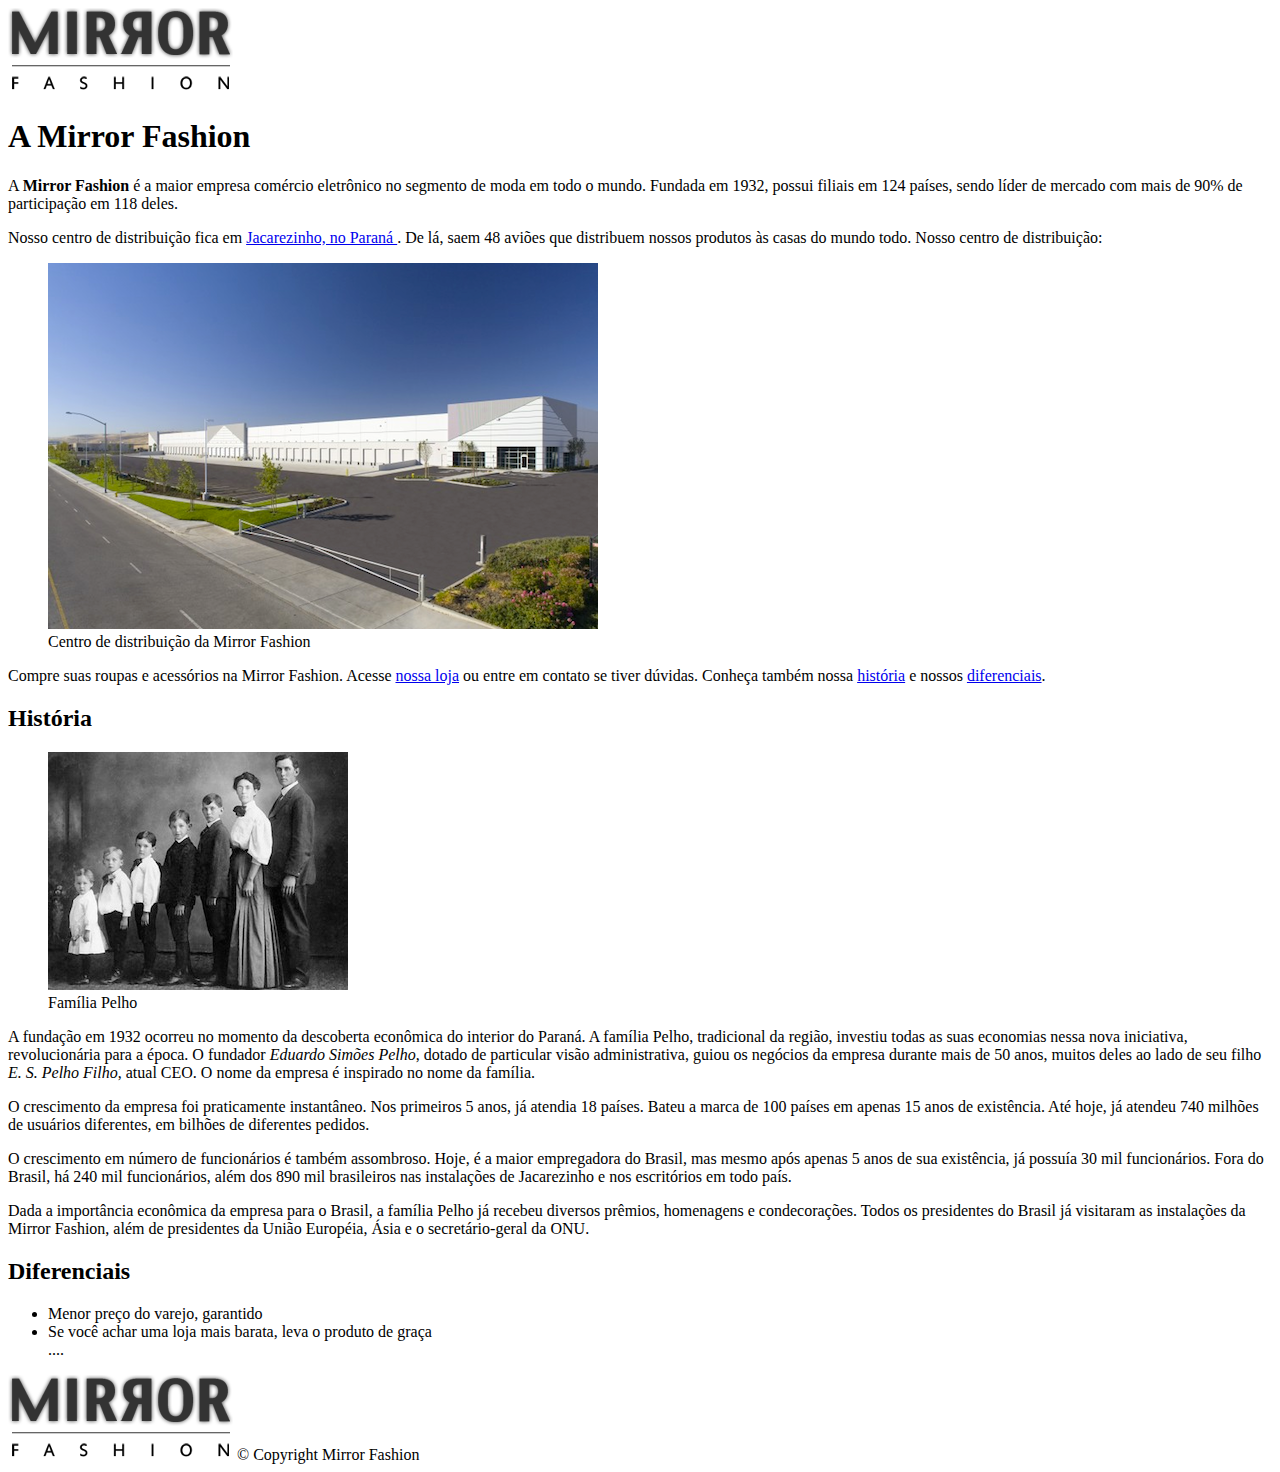
==== index.html @ ade09ff6 "atividade final" ====
<!DOCTYPE	html>
<html>
	<head>
        <link rel="stylesheet" href="CSS/estilos.css">
        <meta	charset="utf-8">
        <title>Sobre	a	Mirror	Fashion</title>
		</head>
		<body>
			<img	src="img\logo.png" alt="Logo	da	Mirror	Fashion">
			<h1>A	Mirror	Fashion</h1>
			<p>
			A	<strong>Mirror	Fashion</strong>	é	a	maior	empresa	comércio	eletrônico	no	segmento	de
			moda	em	todo	o	mundo.	Fundada	em	1932,	possui	filiais	em	124	países,	sendo	líder	de
			mercado	com	mais	de	90%	de	participação	em	118	deles.
			</p>
			<p>
			Nosso	centro	de	distribuição	fica	em	<a	href="https://maps.google.com.br/?q=Jacarezinho">
                                Jacarezinho,	no	Paraná
        </a>.	De	lá,	saem	48	aviões	que
			distribuem	nossos	produtos	às	casas	do	mundo	todo.	Nosso	centro	de	distribuição:
			</p>
                        <figure id="centro-distribuicao">
                        <img	src="img/centro-distribuicao.png"
                                        alt="Foto	do	centro	de	distribuição	da	Mirror	Fashion">
                        <figcaption>Centro	de	distribuição	da	Mirror	Fashion</figcaption>
                        </figure>
                        <p>
                        Compre	suas	roupas	e	acessórios	na	Mirror	Fashion.	Acesse		<a	href="index.html">nossa	loja</a>	ou	entre	em	contato
                        se	tiver	dúvidas.	Conheça	também	nossa	<a	href="#historia">história</a>	e
                        nossos	<a	href="#diferenciais">diferenciais</a>.
                        </p>
                        <h2 id>História</h2>
                        <figure id="familia-pelho">
                        <img	src="img/familia-pelho.jpg" alt="Foto	da	família	Pelho">
                        <figcaption>Família	Pelho</figcaption>
                        </figure>
                        <p>
                        A	fundação	em	1932	ocorreu	no	momento	da	descoberta	econômica	do	interior	do	Paraná.	A
                        família	Pelho,	tradicional	da	região,	investiu	todas	as	suas	economias	nessa	nova
                        iniciativa,	revolucionária	para	a	época.	O	fundador	<em>Eduardo	Simões	Pelho</em>,
                        dotado	de	particular	visão	administrativa,	guiou	os	negócios	da	empresa	durante	mais
                        de	50	anos,	muitos	deles	ao	lado	de	seu	filho	<em>E.	S.	Pelho	Filho</em>,	atual	CEO.
                        O	nome	da	empresa	é	inspirado	no	nome	da	família.
                 </p>
                 <p>
                        O	crescimento	da	empresa	foi	praticamente	instantâneo.	Nos	primeiros	5	anos,	já	atendia
                        18	países.	Bateu	a	marca	de	100	países	em	apenas	15	anos	de	existência.	Até	hoje,	já
                        atendeu	740	milhões	de	usuários	diferentes,	em	bilhões	de	diferentes	pedidos.
                </p>
                <p>
                        O	crescimento	em	número	de	funcionários	é	também	assombroso.	Hoje,	é	a	maior	empregadora
                        do	Brasil,	mas	mesmo	após	apenas	5	anos	de	sua	existência,	já	possuía	30	mil	funcionários.
                        Fora	do	Brasil,	há	240	mil	funcionários,	além	dos	890	mil	brasileiros	nas	instalações	de
                        Jacarezinho	e	nos	escritórios	em	todo	país.
                </p>
                <p>
                        Dada	a	importância	econômica	da	empresa	para	o	Brasil,	a	família	Pelho	já	recebeu	diversos
                        prêmios,	homenagens	e	condecorações.	Todos	os	presidentes	do	Brasil	já	visitaram	as
                        instalações	da	Mirror	Fashion,	além	de	presidentes	da	União	Européia,	Ásia	e	o
                        secretário-geral	da	ONU.
                </p>
                <h2 id>Diferenciais</h2>
                <ul>
			<li>Menor	preço	do	varejo,	garantido</li>
			<li>Se	você	achar	uma	loja	mais	barata,	leva	o	produto	de	graça</li>
			....
</ul>
<div	id="rodape">
        <img	src="img/logo.png" alt="Logo	da	Mirror	Fashion">
        &copy;	Copyright	Mirror	Fashion
</div>
        </body>
</html>
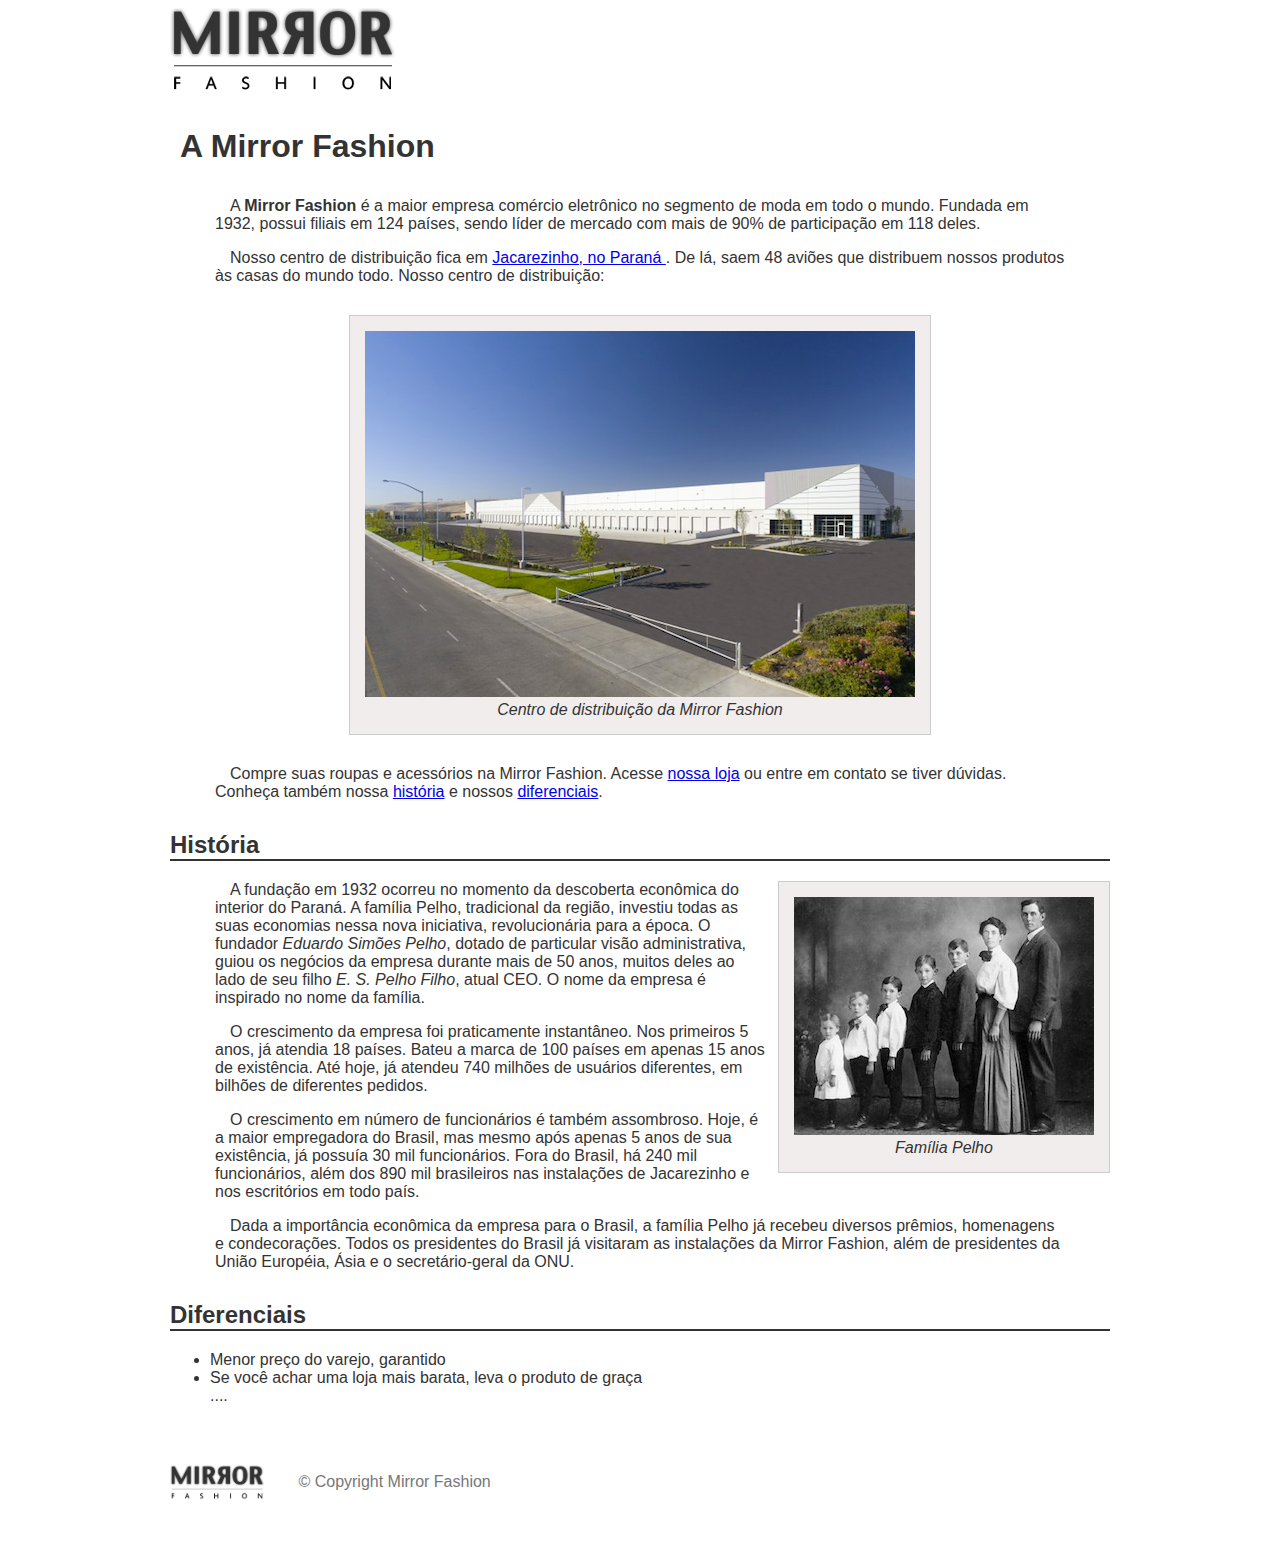
==== commit 15508802: "Update index.html" ====
--- a/index.html
+++ b/index.html
@@ -1,7 +1,7 @@
 <!DOCTYPE	html>
 <html>
 	<head>
-        <link rel="stylesheet" href="CSS/estilos.css">
+        <link rel="stylesheet" href="css/estilos.css">
         <meta	charset="utf-8">
         <title>Sobre	a	Mirror	Fashion</title>
 		</head>
@@ -70,4 +70,4 @@
         &copy;	Copyright	Mirror	Fashion
 </div>
         </body>
-</html>+</html>
--- a/css/estilos.css
+++ b/css/estilos.css
@@ -0,0 +1,50 @@
+body	{
+    color: #333333;
+    font-family: "Lucida	Sans	Unicode",	"Lucida	Grande",	sans-serif;
+	margin-left:	auto;
+	margin-right:	auto;
+	width: 940px;
+
+}
+
+h1 {
+padding: 10px;
+}
+h2	{
+            border-bottom: 2px	solid	#333333;
+            margin-top: 30px;
+}
+
+figure	{
+    background-color: #F2EDED;
+    border: 1px	solid	#ccc;
+    text-align:	center;
+    padding: 15px;
+    margin: 30px;
+}
+figcaption	{
+font-style:	italic;}
+
+p{
+    padding: 0 45px;
+    text-indent: 15px;
+}
+#centro-distribuicao{
+    margin-left:	auto;
+	margin-right:	auto;
+	width: 550px;
+}
+#rodape	{
+    color: #777;
+    margin: 30px 0;
+    padding: 30px 0;
+}
+#rodape img	{
+    margin-right: 30px;
+    vertical-align:	middle;
+    width: 94px;
+}
+#familia-pelho	{
+    float:	right;
+    margin: 0 0 10px 10px;
+}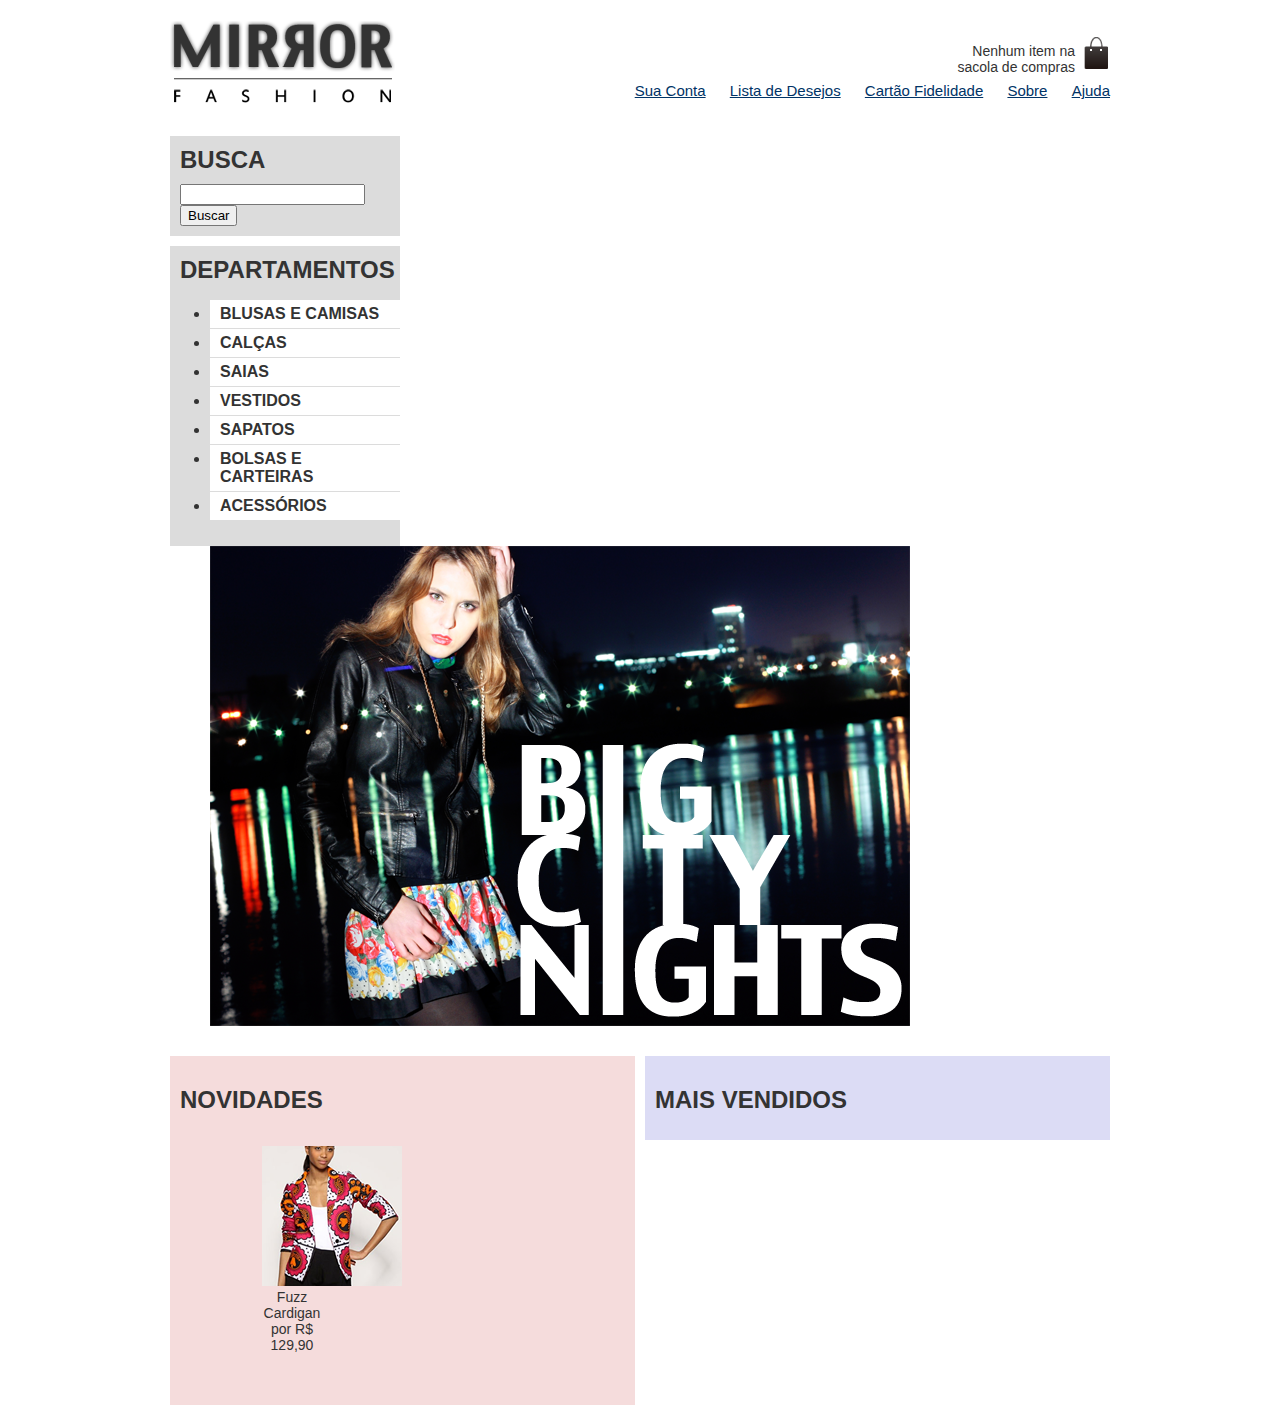
==== commit 51ebcdb9: "continuação da apostila da caelum" ====
--- a/index.html
+++ b/index.html
@@ -1,73 +1,81 @@
-<!DOCTYPE	html>
-<html>
-	<head>
-        <link rel="stylesheet" href="css/estilos.css">
-        <meta	charset="utf-8">
-        <title>Sobre	a	Mirror	Fashion</title>
-		</head>
-		<body>
-			<img	src="img\logo.png" alt="Logo	da	Mirror	Fashion">
-			<h1>A	Mirror	Fashion</h1>
-			<p>
-			A	<strong>Mirror	Fashion</strong>	é	a	maior	empresa	comércio	eletrônico	no	segmento	de
-			moda	em	todo	o	mundo.	Fundada	em	1932,	possui	filiais	em	124	países,	sendo	líder	de
-			mercado	com	mais	de	90%	de	participação	em	118	deles.
-			</p>
-			<p>
-			Nosso	centro	de	distribuição	fica	em	<a	href="https://maps.google.com.br/?q=Jacarezinho">
-                                Jacarezinho,	no	Paraná
-        </a>.	De	lá,	saem	48	aviões	que
-			distribuem	nossos	produtos	às	casas	do	mundo	todo.	Nosso	centro	de	distribuição:
-			</p>
-                        <figure id="centro-distribuicao">
-                        <img	src="img/centro-distribuicao.png"
-                                        alt="Foto	do	centro	de	distribuição	da	Mirror	Fashion">
-                        <figcaption>Centro	de	distribuição	da	Mirror	Fashion</figcaption>
-                        </figure>
-                        <p>
-                        Compre	suas	roupas	e	acessórios	na	Mirror	Fashion.	Acesse		<a	href="index.html">nossa	loja</a>	ou	entre	em	contato
-                        se	tiver	dúvidas.	Conheça	também	nossa	<a	href="#historia">história</a>	e
-                        nossos	<a	href="#diferenciais">diferenciais</a>.
-                        </p>
-                        <h2 id>História</h2>
-                        <figure id="familia-pelho">
-                        <img	src="img/familia-pelho.jpg" alt="Foto	da	família	Pelho">
-                        <figcaption>Família	Pelho</figcaption>
-                        </figure>
-                        <p>
-                        A	fundação	em	1932	ocorreu	no	momento	da	descoberta	econômica	do	interior	do	Paraná.	A
-                        família	Pelho,	tradicional	da	região,	investiu	todas	as	suas	economias	nessa	nova
-                        iniciativa,	revolucionária	para	a	época.	O	fundador	<em>Eduardo	Simões	Pelho</em>,
-                        dotado	de	particular	visão	administrativa,	guiou	os	negócios	da	empresa	durante	mais
-                        de	50	anos,	muitos	deles	ao	lado	de	seu	filho	<em>E.	S.	Pelho	Filho</em>,	atual	CEO.
-                        O	nome	da	empresa	é	inspirado	no	nome	da	família.
-                 </p>
-                 <p>
-                        O	crescimento	da	empresa	foi	praticamente	instantâneo.	Nos	primeiros	5	anos,	já	atendia
-                        18	países.	Bateu	a	marca	de	100	países	em	apenas	15	anos	de	existência.	Até	hoje,	já
-                        atendeu	740	milhões	de	usuários	diferentes,	em	bilhões	de	diferentes	pedidos.
+<!DOCTYPE html>
+<html lang="pt-br">
+<head>
+    <meta charset="UTF-8">
+    <meta name="viewport" content="width=device-width, initial-scale=1.0">
+    <title>Mirror Fashion</title>
+    <link rel="stylesheet" href="css/estilos.css">
+    <link	rel="stylesheet" href="css/reset.css">
+</head>
+<body>
+    <header class="container">
+                <h1><img	src="img/logo.png" alt="Logo	da	Mirror	Fashion"></h1>
+                <p	class="sacola">
+                        Nenhum	item	na	sacola	de	compras
                 </p>
-                <p>
-                        O	crescimento	em	número	de	funcionários	é	também	assombroso.	Hoje,	é	a	maior	empregadora
-                        do	Brasil,	mas	mesmo	após	apenas	5	anos	de	sua	existência,	já	possuía	30	mil	funcionários.
-                        Fora	do	Brasil,	há	240	mil	funcionários,	além	dos	890	mil	brasileiros	nas	instalações	de
-                        Jacarezinho	e	nos	escritórios	em	todo	país.
-                </p>
-                <p>
-                        Dada	a	importância	econômica	da	empresa	para	o	Brasil,	a	família	Pelho	já	recebeu	diversos
-                        prêmios,	homenagens	e	condecorações.	Todos	os	presidentes	do	Brasil	já	visitaram	as
-                        instalações	da	Mirror	Fashion,	além	de	presidentes	da	União	Européia,	Ásia	e	o
-                        secretário-geral	da	ONU.
-                </p>
-                <h2 id>Diferenciais</h2>
-                <ul>
-			<li>Menor	preço	do	varejo,	garantido</li>
-			<li>Se	você	achar	uma	loja	mais	barata,	leva	o	produto	de	graça</li>
-			....
-</ul>
-<div	id="rodape">
-        <img	src="img/logo.png" alt="Logo	da	Mirror	Fashion">
-        &copy;	Copyright	Mirror	Fashion
+                <nav	class="menu-opcoes">
+                        <ul>
+                                <li><a	href="#">Sua	Conta</a></li>
+                                <li><a	href="#">Lista	de	Desejos</a></li>
+                                <li><a	href="#">Cartão	Fidelidade</a></li>
+                                <li><a	href="sobre.html">Sobre</a></li>
+                                <li><a	href="#">Ajuda</a></li>
+                        </ul>
+                </nav>
+    </header>
+    <div	class="container destaque">
+        <section	class="busca">
+            <h2>Busca</h2>
+            <form>
+                <input	type="search">
+                 <button>Buscar</button>
+            </form>
+        </section>
+        <section	class="menu-departamentos">
+            <h2>Departamentos</h2>
+                <nav>
+                     <ul>
+                        <li><a	href="#">Blusas	e	Camisas</a></li>
+                        <li><a	href="#">Calças</a></li>
+                        <li><a	href="#">Saias</a></li>
+                        <li><a	href="#">Vestidos</a></li>
+                         <li><a	href="#">Sapatos</a></li>
+                        <li><a	href="#">Bolsas	e	Carteiras</a></li>
+                        <li><a	href="#">Acessórios</a></li>
+                    </ul>
+                </nav>
+        </section>
+        <section	class="banner-destaque">
+                <figure>
+                    <img	src="img/destaque-home.png" alt="Promoção:	Big	City	Night">
+                </figure>
+        </section>
 </div>
-        </body>
-</html>
+<div	class="container paineis">
+    <section	class="painel novidades">
+        <h2>Novidades</h2>
+        <ol>
+                    <!--	primeiro	produto	-->
+                    <li>
+                            <a	href="produto.html">
+                                    <figure>
+                                            <img	src="img/produtos/miniatura1.png" alt="miniatura1">
+                                            <figcaption>Fuzz	Cardigan	por	R$	129,90</figcaption>
+                                    </figure>
+                            </a>
+                    </li>
+                    <!--	fim	do	primeiro	produto	-->
+                    <!--	coloque	mais	produtos	aqui!	-->
+        </ol>
+        </section>
+        <section	class="painel	mais-vendidos">
+            <h2>Mais	Vendidos</h2>
+            <ol>
+                        <!--	coloque	vários	produtos	aqui	-->
+            </ol>
+            </section>        
+    
+</div>
+
+    </body>
+</html>--- a/css/estilos.css
+++ b/css/estilos.css
@@ -1,50 +1,115 @@
 body	{
     color: #333333;
     font-family: "Lucida	Sans	Unicode",	"Lucida	Grande",	sans-serif;
-	margin-left:	auto;
-	margin-right:	auto;
-	width: 940px;
+}
+.sacola{
+    background-image: url(../img/sacola.png);
+    background-repeat: no-repeat;
+    background-position: top right;
+    font-size: 14px;
+    padding-right: 35px;
+    text-align: right;
+    width: 140px;
+    padding-top: 8px;
+    position: absolute;
+    top: 0;
+    right: 0;
+}
+header{
+    position: relative;
+}
+.menu-opcoes{
+position: absolute;
+bottom: 0;
+right: 0;
+}
+.menu-opcoes ul	{
+    font-size: 15px;
+}
+.menu-opcoes a	{
+        color: #003366;
+}
+.menu-opcoes ul li {
+display: inline;
+margin-left: 20px;
+}
+.container	{
+    margin: 0	auto;
+    width: 940px;
+}
+.logotipo	{
+    position:	relative;
+    top: 20px;
+    left: 50px;
+}
+.busca,
+.menu-departamentos	{
+    background-color: #DCDCDC;
+    font-weight: bold;
+    text-transform:	uppercase;
+    margin-right: 10px;
+    width: 230px;
+    float: left;
 
 }
-
-h1 {
-padding: 10px;
+.menu-departamentos	{
+    text-transform: uppercase;
+    margin-top: 10px;
+    padding-bottom: 10px;
+    clear: left;
 }
-h2	{
-            border-bottom: 2px	solid	#333333;
-            margin-top: 30px;
+.item-menu	{
+    text-decoration:	none;
 }
-
-figure	{
-    background-color: #F2EDED;
-    border: 1px	solid	#ccc;
+.busca h2,
+.busca form,
+.menu-departamentos h2	{
+			margin: 10px;
+	}
+.menu-departamentos li	{
+			background-color:	white;
+			margin-bottom: 1px;
+			padding: 5px 10px;
+	}
+.menu-departamentos a	{
+			color: #333333;
+			text-decoration:	none;
+    }
+busca input[type=search]	{
+        width: 170px;
+}
+.banner-destaque{
+    margin-top: 10px;
+}
+.painel li	{
+    display:	inline-block;
+    vertical-align:	top;
+    width: 140px;
+    margin: 2px;
+    padding-bottom: 10px;
+}
+.painel	{
+    margin: 10px 0;
+    padding: 10px;
+    width: 445px;
+}
+.painel h2	{
+    font-size: 24px;
+    font-weight:	bold;
+    text-transform:	uppercase;
+    margin-bottom: 10px;
+}
+.painel a	{
+    color: #333;
+    font-size: 14px;
     text-align:	center;
-    padding: 15px;
-    margin: 30px;
+    text-decoration:	none;
 }
-figcaption	{
-font-style:	italic;}
-
-p{
-    padding: 0 45px;
-    text-indent: 15px;
+.novidades	{
+    background-color: #F5DCDC;
+    float:	left;
 }
-#centro-distribuicao{
-    margin-left:	auto;
-	margin-right:	auto;
-	width: 550px;
-}
-#rodape	{
-    color: #777;
-    margin: 30px 0;
-    padding: 30px 0;
-}
-#rodape img	{
-    margin-right: 30px;
-    vertical-align:	middle;
-    width: 94px;
-}
-#familia-pelho	{
+.mais-vendidos	{
+    background-color: #DCDCF5;
     float:	right;
-    margin: 0 0 10px 10px;
 }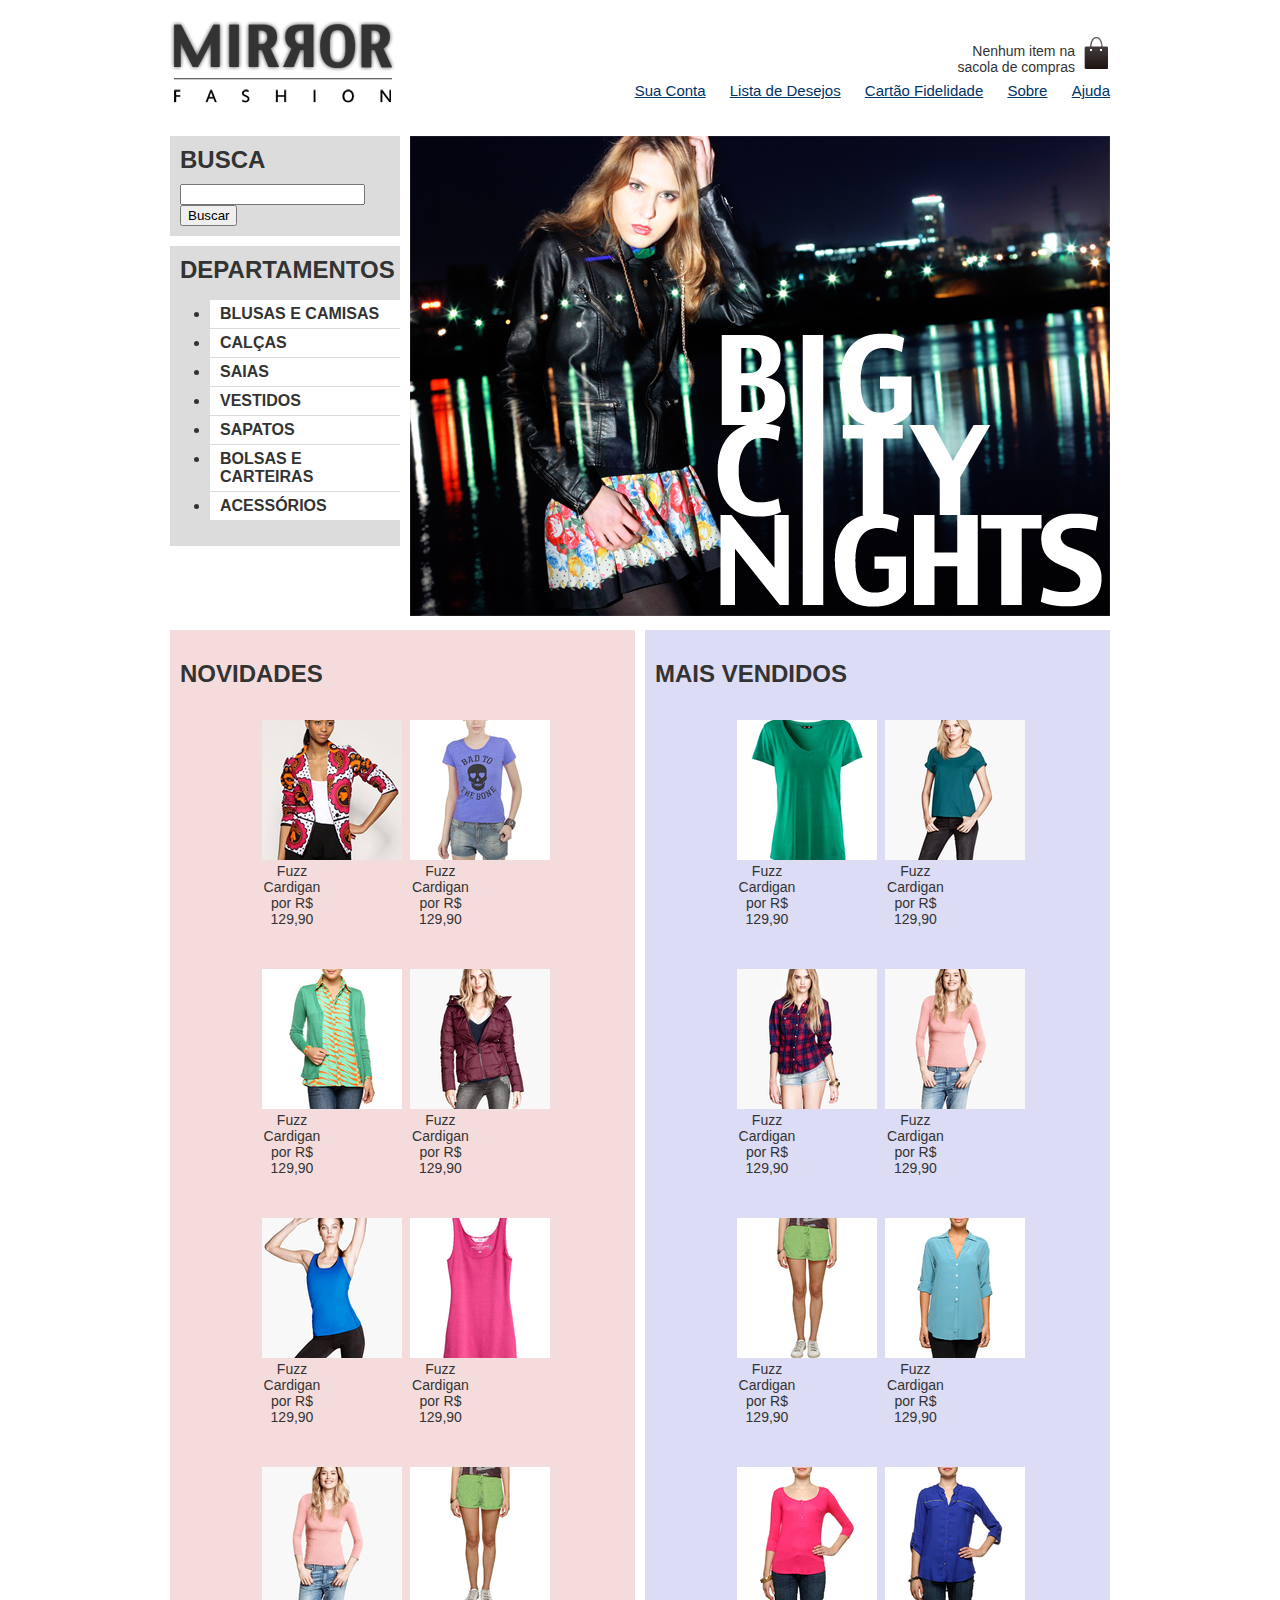
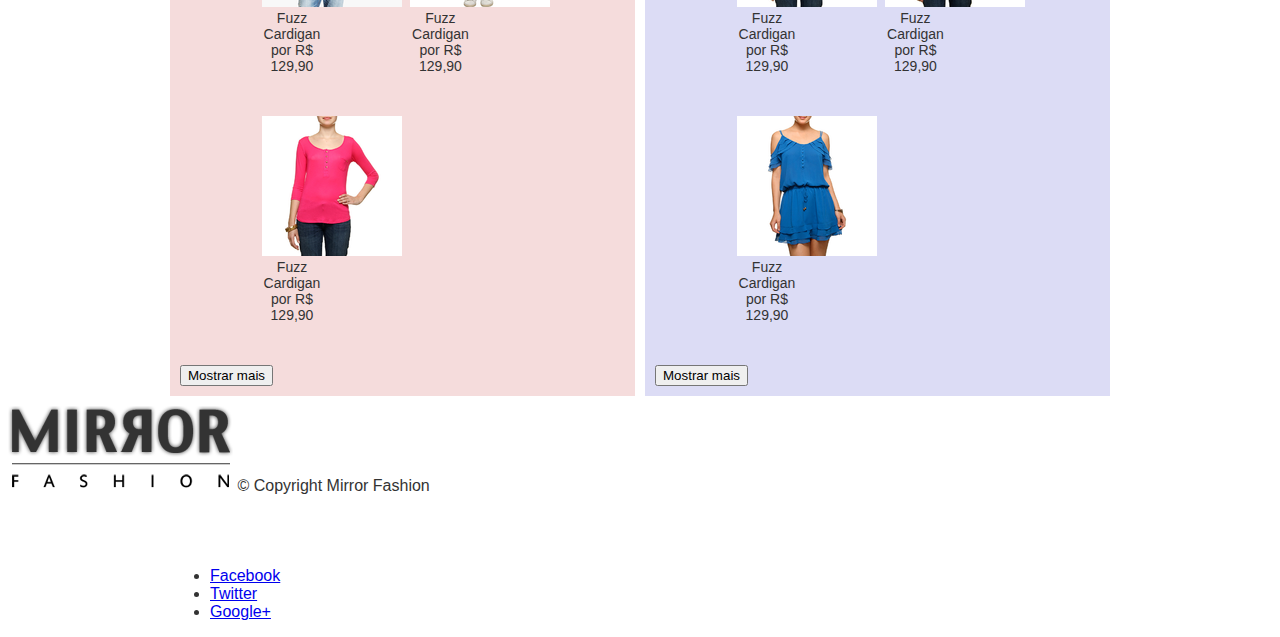
==== commit 0e940cca: "inclusao das imagens" ====
--- a/index.html
+++ b/index.html
@@ -31,51 +31,195 @@
                  <button>Buscar</button>
             </form>
         </section>
-        <section	class="menu-departamentos">
+        <section class="menu-departamentos">
             <h2>Departamentos</h2>
-                <nav>
-                     <ul>
-                        <li><a	href="#">Blusas	e	Camisas</a></li>
-                        <li><a	href="#">Calças</a></li>
-                        <li><a	href="#">Saias</a></li>
-                        <li><a	href="#">Vestidos</a></li>
-                         <li><a	href="#">Sapatos</a></li>
-                        <li><a	href="#">Bolsas	e	Carteiras</a></li>
-                        <li><a	href="#">Acessórios</a></li>
-                    </ul>
-                </nav>
+            <nav>
+                <ul>
+                    <li><a href="#">Blusas e Camisas</a></li>
+                    <li><a href="#">Calças</a></li>
+                    <li><a href="#">Saias</a></li>
+                    <li><a href="#">Vestidos</a></li>
+                    <li><a href="#">Sapatos</a></li>
+                    <li><a href="#">Bolsas e Carteiras</a></li>
+                    <li><a href="#">Acessórios</a></li>
+                </ul>
+            </nav>
+        </section> 
+    <img src="img/destaque-home.png" alt="Promoção: Big City Night">
+    </div>
+    <div class="container paineis">
+        <section class="painel novidades">
+            <h2>Novidades</h2>
+            <ol>
+                <li>
+                    <a href="produto.html">
+                        <figure>
+                            <img src="img/produtos/miniatura1.png">
+                            <figcaption>Fuzz Cardigan por R$ 129,90</figcaption>
+                        </figure>
+                    </a>
+                </li>
+                <li>
+                    <a href="produto.html">
+                        <figure>
+                            <img src="img/produtos/miniatura2.png">
+                            <figcaption>Fuzz Cardigan por R$ 129,90</figcaption>
+                        </figure>
+                    </a>
+                </li>
+                <li>
+                    <a href="produto.html">
+                        <figure>
+                            <img src="img/produtos/miniatura3.png">
+                            <figcaption>Fuzz Cardigan por R$ 129,90</figcaption>
+                        </figure>
+                    </a>
+                </li>
+                <li>
+                    <a href="produto.html">
+                        <figure>
+                            <img src="img/produtos/miniatura4.png">
+                            <figcaption>Fuzz Cardigan por R$ 129,90</figcaption>
+                        </figure>
+                    </a>
+                </li>
+                <li>
+                    <a href="produto.html">
+                        <figure>
+                            <img src="img/produtos/miniatura5.png">
+                            <figcaption>Fuzz Cardigan por R$ 129,90</figcaption>
+                        </figure>
+                    </a>
+                </li>
+                <li>
+                    <a href="produto.html">
+                        <figure>
+                            <img src="img/produtos/miniatura6.png">
+                            <figcaption>Fuzz Cardigan por R$ 129,90</figcaption>
+                        </figure>
+                    </a>
+                </li>
+                <li>
+                    <a href="produto.html">
+                        <figure>
+                            <img src="img/produtos/miniatura10.png">
+                            <figcaption>Fuzz Cardigan por R$ 129,90</figcaption>
+                        </figure>
+                    </a>
+                </li>
+                <li>
+                    <a href="produto.html">
+                        <figure>
+                            <img src="img/produtos/miniatura11.png">
+                            <figcaption>Fuzz Cardigan por R$ 129,90</figcaption>
+                        </figure>
+                    </a>
+                </li>
+                <li>
+                    <a href="produto.html">
+                        <figure>
+                            <img src="img/produtos/miniatura13.png">
+                            <figcaption>Fuzz Cardigan por R$ 129,90</figcaption>
+                        </figure>
+                    </a>
+                </li>
+            </ol>
+            <button type="button">Mostrar mais</button>
         </section>
-        <section	class="banner-destaque">
-                <figure>
-                    <img	src="img/destaque-home.png" alt="Promoção:	Big	City	Night">
-                </figure>
+
+        <section class="painel mais-vendidos">
+            <h2>Mais Vendidos</h2>
+            <ol>
+                <li>
+                    <a href="produto.html">
+                        <figure>
+                            <img src="img/produtos/miniatura7.png">
+                            <figcaption>Fuzz Cardigan por R$ 129,90</figcaption>
+                        </figure>
+                    </a>
+                </li>
+                <li>
+                    <a href="produto.html">
+                        <figure>
+                            <img src="img/produtos/miniatura8.png">
+                            <figcaption>Fuzz Cardigan por R$ 129,90</figcaption>
+                        </figure>
+                    </a>
+                </li>
+                <li>
+                    <a href="produto.html">
+                        <figure>
+                            <img src="img/produtos/miniatura9.png">
+                            <figcaption>Fuzz Cardigan por R$ 129,90</figcaption>
+                        </figure>
+                    </a>
+                </li>
+                <li>
+                    <a href="produto.html">
+                        <figure>
+                            <img src="img/produtos/miniatura10.png">
+                            <figcaption>Fuzz Cardigan por R$ 129,90</figcaption>
+                        </figure>
+                    </a>
+                </li>
+                <li>
+                    <a href="produto.html">
+                        <figure>
+                            <img src="img/produtos/miniatura11.png">
+                            <figcaption>Fuzz Cardigan por R$ 129,90</figcaption>
+                        </figure>
+                    </a>
+                </li>
+                <li>
+                    <a href="produto.html">
+                        <figure>
+                            <img src="img/produtos/miniatura12.png">
+                            <figcaption>Fuzz Cardigan por R$ 129,90</figcaption>
+                        </figure>
+                    </a>
+                </li>
+                <li>
+                    <a href="produto.html">
+                        <figure>
+                            <img src="img/produtos/miniatura13.png">
+                            <figcaption>Fuzz Cardigan por R$ 129,90</figcaption>
+                        </figure>
+                    </a>
+                </li>
+                <li>
+                    <a href="produto.html">
+                        <figure>
+                            <img src="img/produtos/miniatura14.png">
+                            <figcaption>Fuzz Cardigan por R$ 129,90</figcaption>
+                        </figure>
+                    </a>
+                </li>
+                <li>
+                    <a href="produto.html">
+                        <figure>
+                            <img src="img/produtos/miniatura15.png">
+                            <figcaption>Fuzz Cardigan por R$ 129,90</figcaption>
+                        </figure>
+                    </a>
+                </li>
+            </ol>
+            <button type="button">Mostrar mais</button>
         </section>
-</div>
-<div	class="container paineis">
-    <section	class="painel novidades">
-        <h2>Novidades</h2>
-        <ol>
-                    <!--	primeiro	produto	-->
-                    <li>
-                            <a	href="produto.html">
-                                    <figure>
-                                            <img	src="img/produtos/miniatura1.png" alt="miniatura1">
-                                            <figcaption>Fuzz	Cardigan	por	R$	129,90</figcaption>
-                                    </figure>
-                            </a>
-                    </li>
-                    <!--	fim	do	primeiro	produto	-->
-                    <!--	coloque	mais	produtos	aqui!	-->
-        </ol>
-        </section>
-        <section	class="painel	mais-vendidos">
-            <h2>Mais	Vendidos</h2>
-            <ol>
-                        <!--	coloque	vários	produtos	aqui	-->
-            </ol>
-            </section>        
-    
-</div>
+    </div>
+    <div	id="rodape">
+        <img	src="img/logo.png" alt="Logo	da	Mirror	Fashion">
+    &copy;	Copyright	Mirror	Fashion
+    </div>
+    <footer>
+    <div class="container">
+        <img src="img/logo-rodape.png" alt="Logo Mirror Fashion"/>
 
-    </body>
-</html>+        <ul class="social">
+            <li><a href="http://facebook.com/mirrorfashion">Facebook</a></li>
+            <li><a href="http://twitter.com/mirrorfashion">Twitter</a></li>
+            <li><a href="http://plus.google.com/mirrorfashion">Google+</a></li>
+        </ul>
+    </div>
+    </footer>
+</body>
+</html>
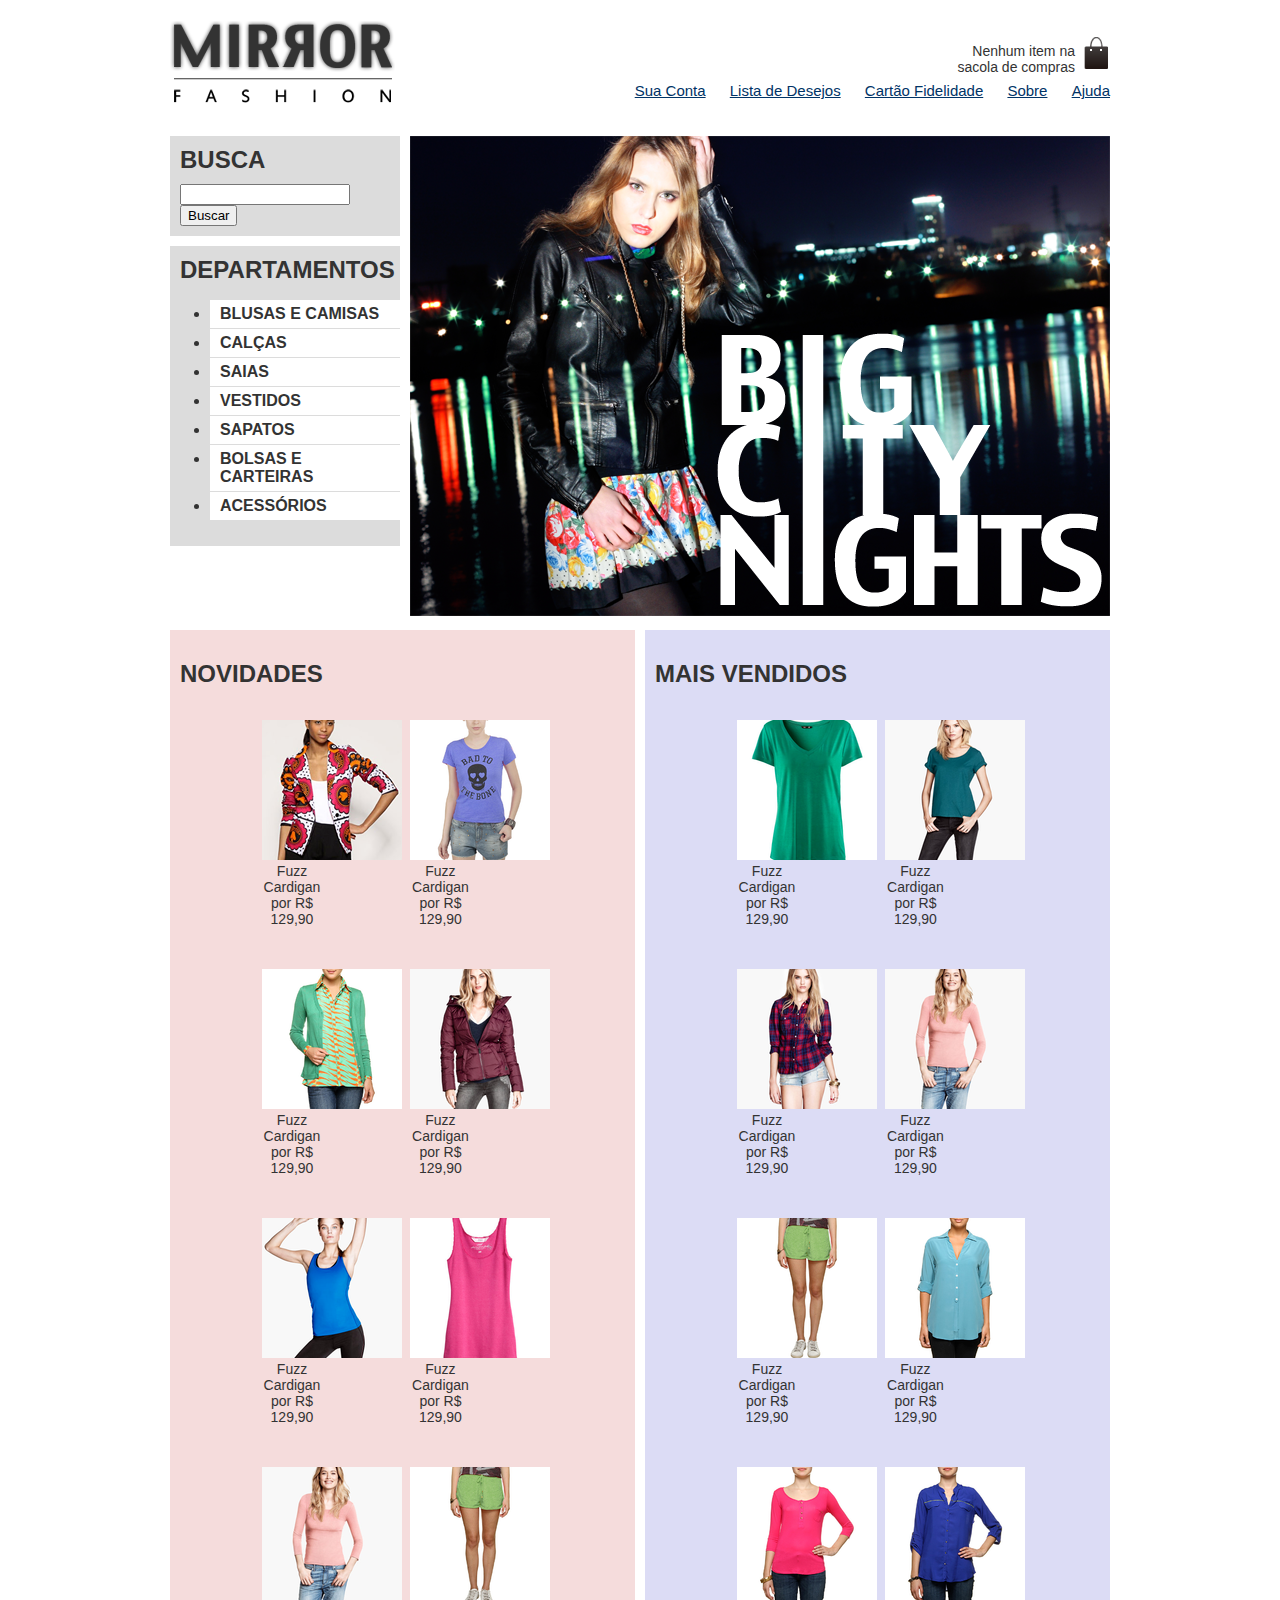
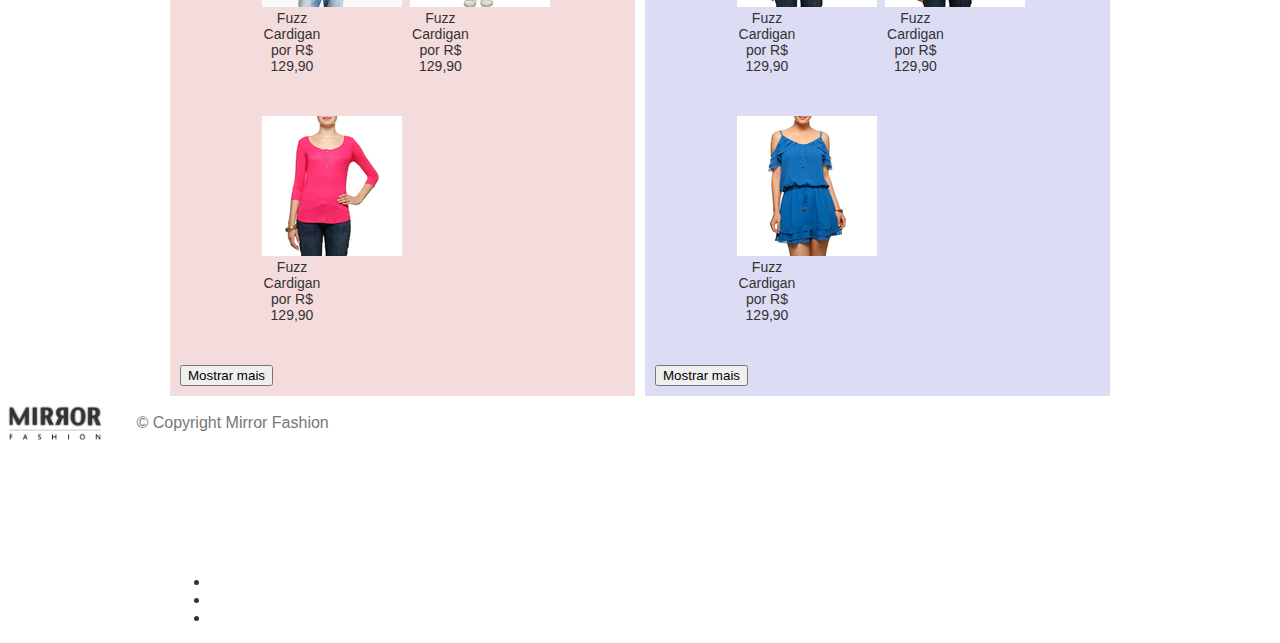
==== commit 3a351cef: "mudança nos icons" ====
--- a/index.html
+++ b/index.html
@@ -3,6 +3,7 @@
 <head>
     <meta charset="UTF-8">
     <meta name="viewport" content="width=device-width, initial-scale=1.0">
+     <link rel="stylesheet" href="https://use.fontawesome.com/releases/v5.13.0/css/all.css" integrity="sha384-Bfad6CLCknfcloXFOyFnlgtENryhrpZCe29RTifKEixXQZ38WheV+i/6YWSzkz3V" crossorigin="anonymous">
     <title>Mirror Fashion</title>
     <link rel="stylesheet" href="css/estilos.css">
     <link	rel="stylesheet" href="css/reset.css">
@@ -215,9 +216,9 @@
         <img src="img/logo-rodape.png" alt="Logo Mirror Fashion"/>
 
         <ul class="social">
-            <li><a href="http://facebook.com/mirrorfashion">Facebook</a></li>
-            <li><a href="http://twitter.com/mirrorfashion">Twitter</a></li>
-            <li><a href="http://plus.google.com/mirrorfashion">Google+</a></li>
+            <li><a href="http://facebook.com/mirrorfashion"><i class="fab fa-facebook-square"></i></a></li>
+            <li><a href="http://twitter.com/mirrorfashion"><i class="fab fa-twitter-square"></i></a></li>
+            <li><a href="http://plus.google.com/mirrorfashion"><i class="fab fa-google-plus-square"></i></a></li>
         </ul>
     </div>
     </footer>
--- a/css/estilos.css
+++ b/css/estilos.css
@@ -75,8 +75,11 @@
 			color: #333333;
 			text-decoration:	none;
     }
-busca input[type=search]	{
+.busca input[type=search]	{
         width: 170px;
+}
+.busca input {
+	vertical-align: middle;
 }
 .banner-destaque{
     margin-top: 10px;
@@ -112,4 +115,13 @@
 .mais-vendidos	{
     background-color: #DCDCF5;
     float:	right;
-}+}
+#rodape	{
+    color: #777;
+    margin: 30px 0;
+    padding: 30px 0;
+}
+#rodape img	{
+    margin-right: 30px;
+    vertical-align:	middle;
+    width: 94px;}
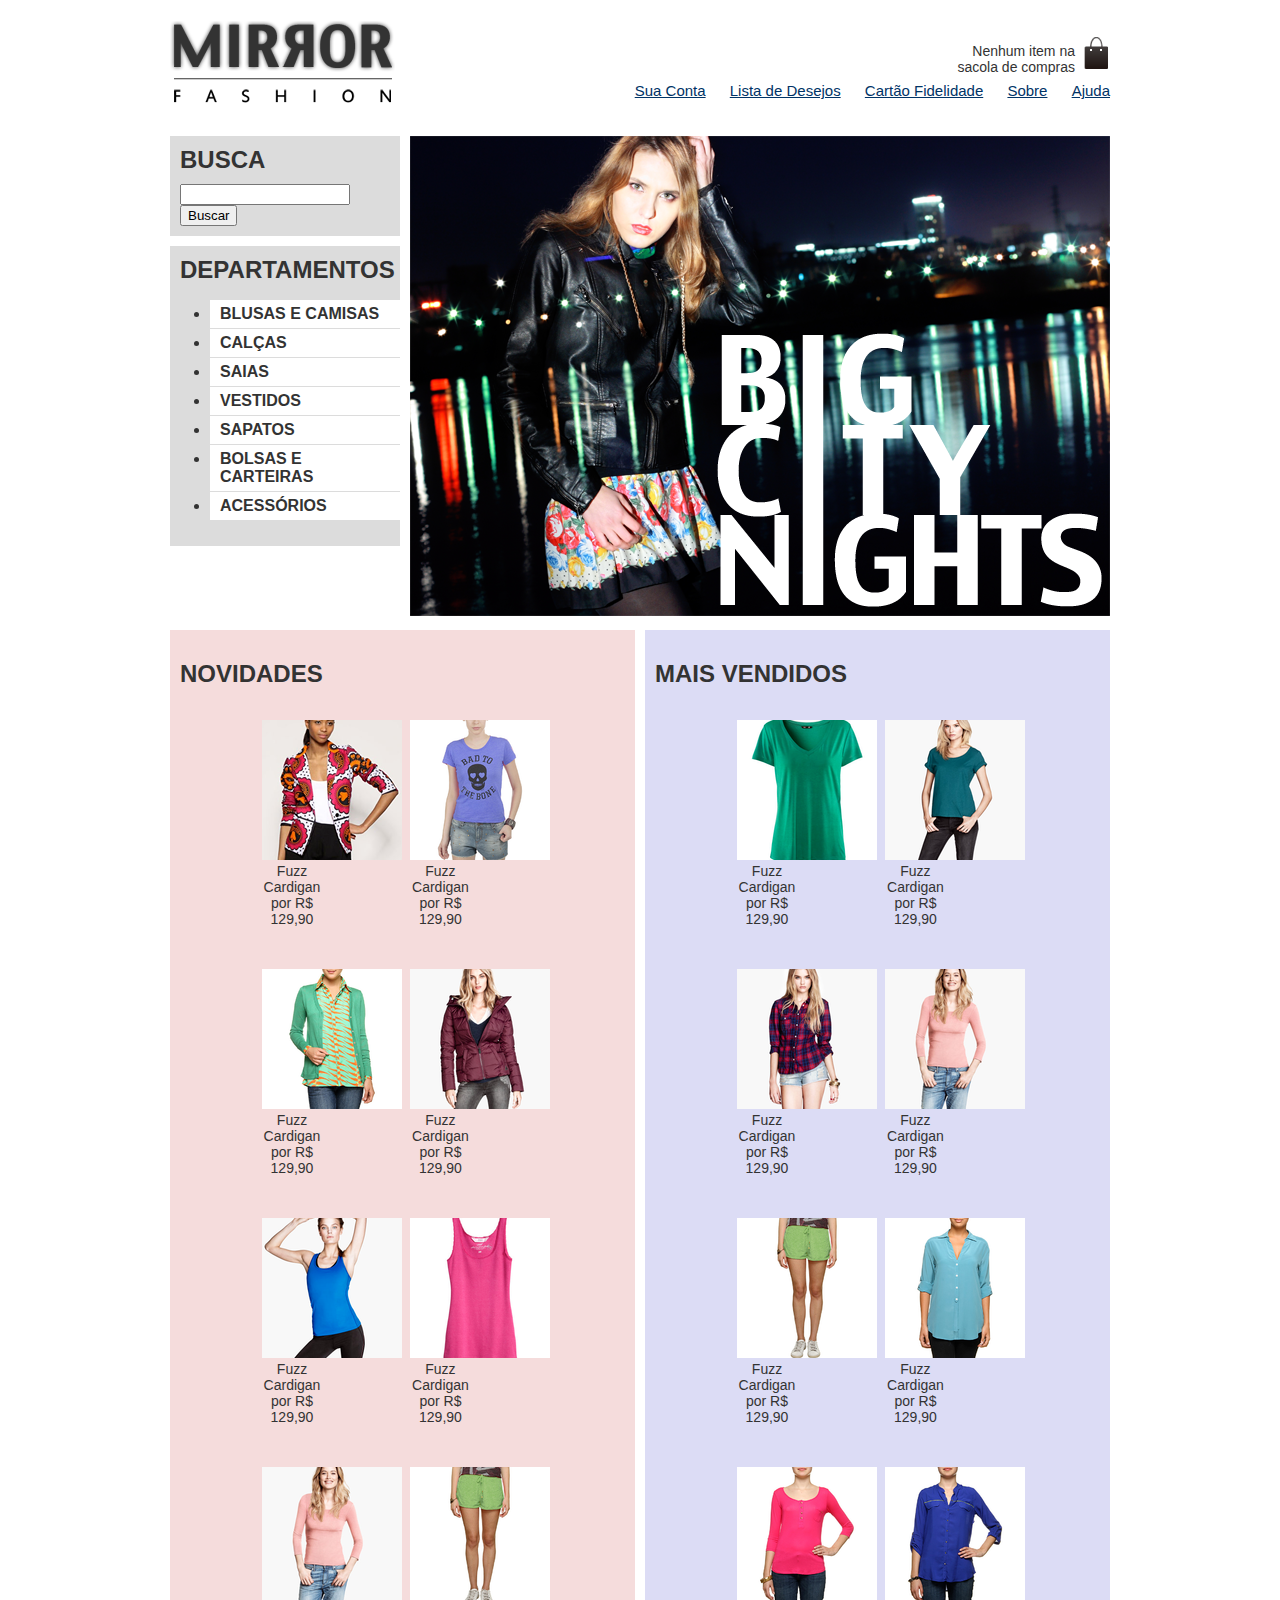
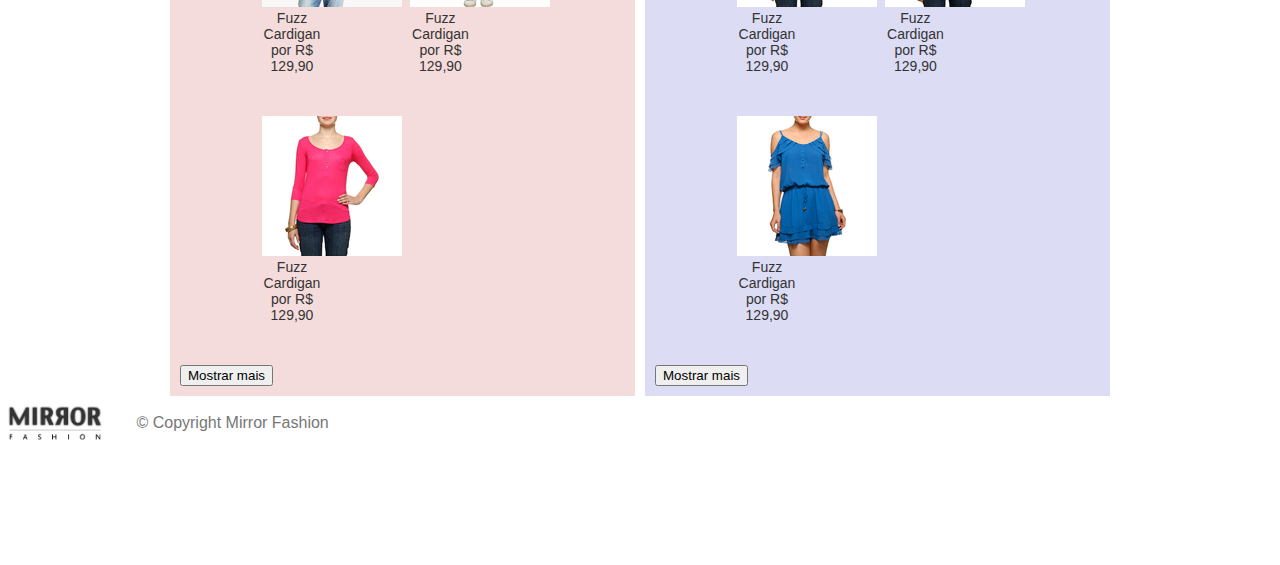
==== commit bad545cc: "Update index.html" ====
--- a/index.html
+++ b/index.html
@@ -3,7 +3,7 @@
 <head>
     <meta charset="UTF-8">
     <meta name="viewport" content="width=device-width, initial-scale=1.0">
-     <link rel="stylesheet" href="https://use.fontawesome.com/releases/v5.13.0/css/all.css" integrity="sha384-Bfad6CLCknfcloXFOyFnlgtENryhrpZCe29RTifKEixXQZ38WheV+i/6YWSzkz3V" crossorigin="anonymous">
+    <link rel="stylesheet" href="https://use.fontawesome.com/releases/v5.13.0/css/all.css" integrity="sha384-Bfad6CLCknfcloXFOyFnlgtENryhrpZCe29RTifKEixXQZ38WheV+i/6YWSzkz3V" crossorigin="anonymous">
     <title>Mirror Fashion</title>
     <link rel="stylesheet" href="css/estilos.css">
     <link	rel="stylesheet" href="css/reset.css">
@@ -214,12 +214,11 @@
     <footer>
     <div class="container">
         <img src="img/logo-rodape.png" alt="Logo Mirror Fashion"/>
-
-        <ul class="social">
-            <li><a href="http://facebook.com/mirrorfashion"><i class="fab fa-facebook-square"></i></a></li>
-            <li><a href="http://twitter.com/mirrorfashion"><i class="fab fa-twitter-square"></i></a></li>
-            <li><a href="http://plus.google.com/mirrorfashion"><i class="fab fa-google-plus-square"></i></a></li>
-        </ul>
+        <div class="social">
+            <a href="http://facebook.com/mirrorfashion"><i class="fab fa-facebook-square"></i></a>
+            <a href="http://twitter.com/mirrorfashion"><i class="fab fa-twitter-square"></i></a>
+            <a href="http://plus.google.com/mirrorfashion"><i class="fab fa-google-plus-square"></i></a>
+        </div>
     </div>
     </footer>
 </body>
